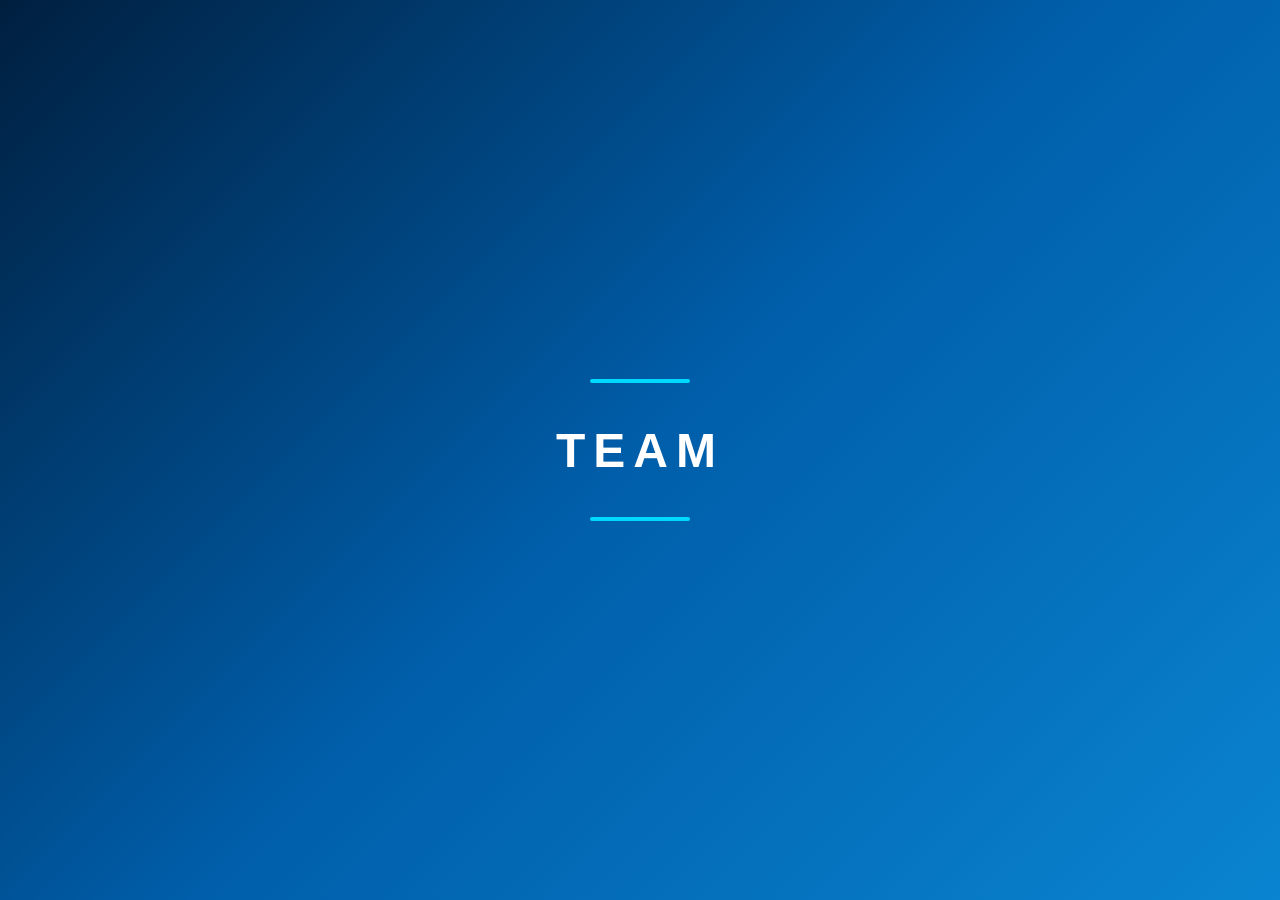
==== index.html @ c8b0b674 "arrumando endereçamentos, github puxando direto da pasta" ====
<html lang="en">
  <head>
    <meta charset="UTF-8">

    <title>Redirecting...</title>
    <style>
  body.splash {
    margin: 0;
    padding: 0;
    background: linear-gradient(135deg, #001f3f, #005eaa, #0a84d0);
    color: #fff;
    font-family: 'Segoe UI', sans-serif;
    height: 100vh;
    display: flex;
    align-items: center;
    justify-content: center;
  }

  .splash-intro {
    text-align: center;
    animation: fadeIn 1.5s ease-in-out;
  }

  .line-splash {
    width: 100px;
    height: 4px;
    background-color: #00d9ff;
    margin: 20px auto;
    border-radius: 2px;
    animation: growLine 1s ease-in-out forwards;
  }

  .team {
    font-size: 3rem;
    letter-spacing: 8px;
    font-weight: bold;
    animation: pulseText 1.2s ease-in-out infinite;
  }

  @keyframes fadeIn {
    from { opacity: 0; transform: scale(0.9); }
    to { opacity: 1; transform: scale(1); }
  }

  @keyframes growLine {
    from { width: 0; }
    to { width: 100px; }
  }

  @keyframes pulseText {
    0%, 100% { opacity: 1; transform: scale(1); }
    50% { opacity: 0.7; transform: scale(1.05); }
  }
</style>

  </head>

  <body class="splash">
    <section class="splash-intro">
      <div class="line-splash"></div>
      <h1 class="team">TEAM</h1>
      <div class="line-splash"></div>
    </section>
    <script>
    setTimeout(() => {
      window.location.href = "./View/index-form-databook.html";
    }, 3000);
  
</script>

  </body>

</html>
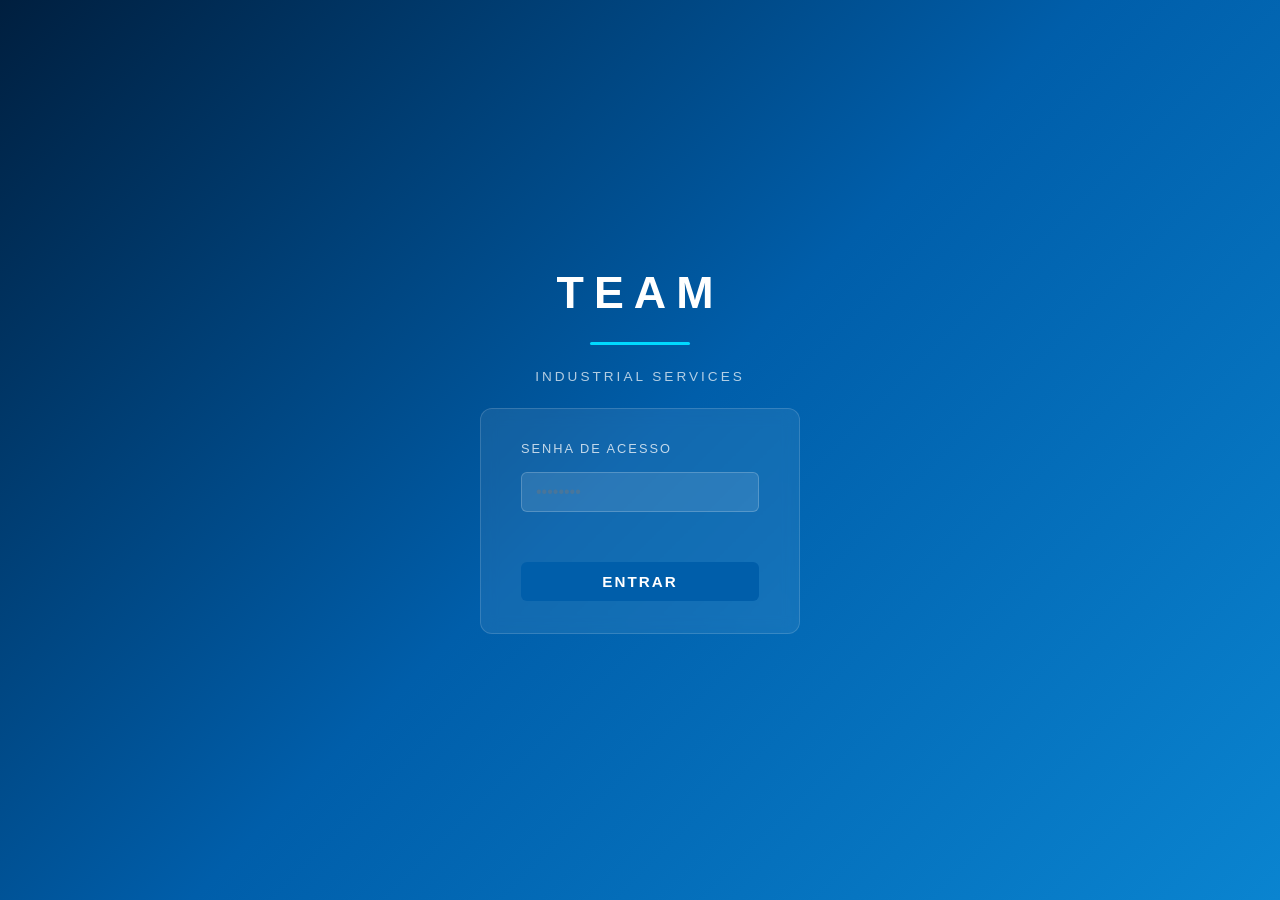
==== commit ff78a2d3: "Alterações na ultima pagina como pré seleção para quem criou o book, baseado no input de cima, senha" ====
--- a/index.html
+++ b/index.html
@@ -1,73 +1,221 @@
 <html lang="en">
   <head>
     <meta charset="UTF-8">
-
-    <title>Redirecting...</title>
+    <title>TEAM Industrial Services</title>
     <style>
-  body.splash {
-    margin: 0;
-    padding: 0;
-    background: linear-gradient(135deg, #001f3f, #005eaa, #0a84d0);
-    color: #fff;
-    font-family: 'Segoe UI', sans-serif;
-    height: 100vh;
-    display: flex;
-    align-items: center;
-    justify-content: center;
-  }
-
-  .splash-intro {
-    text-align: center;
-    animation: fadeIn 1.5s ease-in-out;
-  }
-
-  .line-splash {
-    width: 100px;
-    height: 4px;
-    background-color: #00d9ff;
-    margin: 20px auto;
-    border-radius: 2px;
-    animation: growLine 1s ease-in-out forwards;
-  }
-
-  .team {
-    font-size: 3rem;
-    letter-spacing: 8px;
-    font-weight: bold;
-    animation: pulseText 1.2s ease-in-out infinite;
-  }
-
-  @keyframes fadeIn {
-    from { opacity: 0; transform: scale(0.9); }
-    to { opacity: 1; transform: scale(1); }
-  }
-
-  @keyframes growLine {
-    from { width: 0; }
-    to { width: 100px; }
-  }
-
-  @keyframes pulseText {
-    0%, 100% { opacity: 1; transform: scale(1); }
-    50% { opacity: 0.7; transform: scale(1.05); }
-  }
-</style>
-
+      * { box-sizing: border-box; margin: 0; padding: 0; }
+
+      body {
+        background: linear-gradient(135deg, #001f3f, #005eaa, #0a84d0);
+        color: #fff;
+        font-family: 'Segoe UI', sans-serif;
+        height: 100vh;
+        display: flex;
+        align-items: center;
+        justify-content: center;
+      }
+
+      /* ── LOGIN ── */
+      #login-screen {
+        display: flex;
+        flex-direction: column;
+        align-items: center;
+        gap: 24px;
+        animation: fadeIn 0.8s ease;
+      }
+
+      #login-screen .brand {
+        font-size: 2.8rem;
+        font-weight: bold;
+        letter-spacing: 10px;
+      }
+
+      #login-screen .subtitle {
+        font-size: 0.85rem;
+        letter-spacing: 3px;
+        opacity: 0.7;
+        text-transform: uppercase;
+      }
+
+      .line-dec {
+        width: 100px;
+        height: 3px;
+        background: #00d9ff;
+        border-radius: 2px;
+      }
+
+      .login-box {
+        background: rgba(255,255,255,0.07);
+        border: 1px solid rgba(255,255,255,0.15);
+        border-radius: 12px;
+        padding: 32px 40px;
+        display: flex;
+        flex-direction: column;
+        gap: 16px;
+        width: 320px;
+        backdrop-filter: blur(8px);
+      }
+
+      .login-box label {
+        font-size: 0.8rem;
+        letter-spacing: 2px;
+        opacity: 0.75;
+        text-transform: uppercase;
+      }
+
+      .login-box input {
+        width: 100%;
+        padding: 10px 14px;
+        border-radius: 6px;
+        border: 1px solid rgba(255,255,255,0.2);
+        background: rgba(255,255,255,0.1);
+        color: #fff;
+        font-size: 1rem;
+        outline: none;
+        transition: border 0.2s;
+      }
+
+      .login-box input:focus {
+        border-color: #00d9ff;
+      }
+
+      .login-box input::placeholder {
+        opacity: 0.4;
+      }
+
+      .btn-enter {
+        width: 100%;
+        padding: 11px;
+        border-radius: 6px;
+        border: none;
+        background: #005eaa;
+        color: #fff;
+        font-size: 0.95rem;
+        font-weight: 600;
+        letter-spacing: 2px;
+        cursor: pointer;
+        transition: background 0.2s;
+      }
+
+      .btn-enter:hover { background: #0074cc; }
+      .btn-enter:active { background: #004a88; }
+
+      #error-msg {
+        color: #ff6b6b;
+        font-size: 0.8rem;
+        text-align: center;
+        min-height: 18px;
+        letter-spacing: 1px;
+      }
+
+      /* ── SPLASH ── */
+      #splash-screen {
+        display: none;
+        text-align: center;
+        animation: fadeIn 1.2s ease-in-out;
+      }
+
+      .line-splash {
+        width: 100px;
+        height: 4px;
+        background: #00d9ff;
+        margin: 20px auto;
+        border-radius: 2px;
+        animation: growLine 1s ease-in-out forwards;
+      }
+
+      .team-splash {
+        font-size: 3rem;
+        letter-spacing: 8px;
+        font-weight: bold;
+        animation: pulseText 1.2s ease-in-out infinite;
+      }
+
+      @keyframes fadeIn {
+        from { opacity: 0; transform: scale(0.95); }
+        to   { opacity: 1; transform: scale(1); }
+      }
+
+      @keyframes growLine {
+        from { width: 0; }
+        to   { width: 100px; }
+      }
+
+      @keyframes pulseText {
+        0%, 100% { opacity: 1; transform: scale(1); }
+        50%      { opacity: 0.7; transform: scale(1.05); }
+      }
+    </style>
   </head>
 
-  <body class="splash">
-    <section class="splash-intro">
+  <body>
+
+    <!-- Tela de login -->
+    <div id="login-screen">
+      <div class="brand">TEAM</div>
+      <div class="line-dec"></div>
+      <div class="subtitle">Industrial Services</div>
+
+      <div class="login-box">
+        <label>Senha de acesso</label>
+        <input type="password" id="pwd-input" placeholder="••••••••" autocomplete="current-password" />
+        <div id="error-msg"></div>
+        <button class="btn-enter" onclick="verificarSenha()">ENTRAR</button>
+      </div>
+    </div>
+
+    <!-- Splash após autenticação -->
+    <div id="splash-screen">
       <div class="line-splash"></div>
-      <h1 class="team">TEAM</h1>
+      <h1 class="team-splash">TEAM</h1>
       <div class="line-splash"></div>
-    </section>
+    </div>
+
     <script>
-    setTimeout(() => {
-      window.location.href = "./View/index-form-databook.html";
-    }, 3000);
-  
-</script>
+      // SHA-256 da senha — para trocar: gere o hash em https://emn178.github.io/online-tools/sha256.html
+      // Senha atual: TEAM@2026
+      const SENHA_HASH = '81b64c46dd98271eb1be8a7e7fd1cc60696858787de091155d13c04d4b617dbb';
+
+      async function sha256(texto) {
+        const enc = new TextEncoder();
+        const buf = await crypto.subtle.digest('SHA-256', enc.encode(texto));
+        return Array.from(new Uint8Array(buf)).map(b => b.toString(16).padStart(2,'0')).join('');
+      }
+
+      async function verificarSenha() {
+        const input = document.getElementById('pwd-input').value;
+        const hash  = await sha256(input);
+
+        if (hash === SENHA_HASH) {
+          sessionStorage.setItem('team_auth', '1');
+          mostrarSplash();
+        } else {
+          const err = document.getElementById('error-msg');
+          err.textContent = 'Senha incorreta.';
+          document.getElementById('pwd-input').value = '';
+          document.getElementById('pwd-input').focus();
+          setTimeout(() => err.textContent = '', 3000);
+        }
+      }
+
+      function mostrarSplash() {
+        document.getElementById('login-screen').style.display = 'none';
+        document.getElementById('splash-screen').style.display = 'block';
+        setTimeout(() => {
+          window.location.href = './View/index-form-databook.html';
+        }, 2500);
+      }
+
+      // Enter submete o formulário
+      document.getElementById('pwd-input').addEventListener('keydown', e => {
+        if (e.key === 'Enter') verificarSenha();
+      });
+
+      // Se já autenticado na sessão, pula direto para o splash
+      if (sessionStorage.getItem('team_auth') === '1') {
+        mostrarSplash();
+      }
+    </script>
 
   </body>
-
-</html>+</html>
